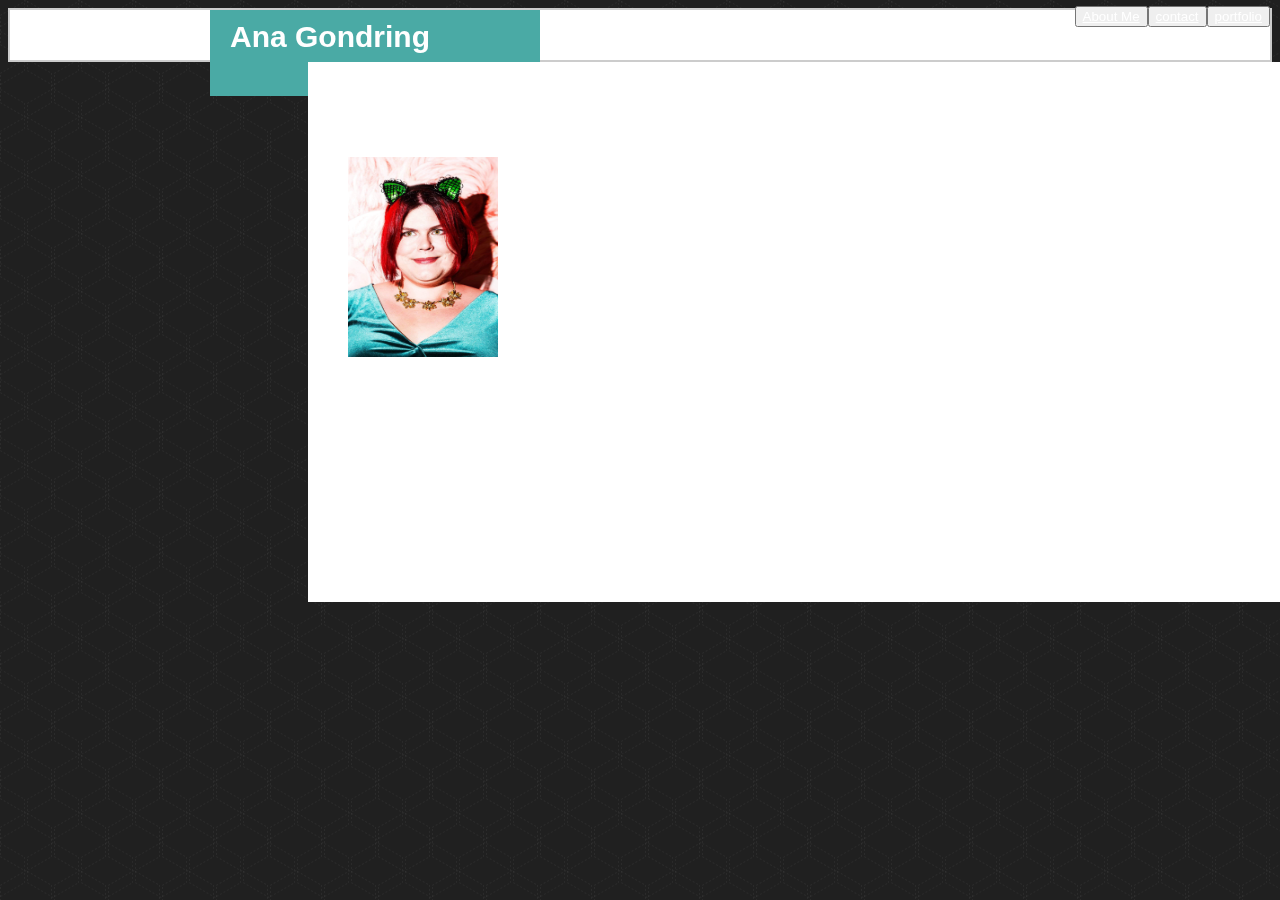
==== index.html @ e29b1334 "Add files via upload" ====
<!DOCTYPE HTML>
<html>
<head>
    <title>Anna Gondring</title>
    <link rel="stylesheet" type="text/css" href="style.css">
    <link rel="stylesheet" href="https://stackpath.bootstrapcdn.com/bootstrap/4.1.3/css/bootstrap.min.css" integrity="sha384-MCw98/SFnGE8fJT3GXwEOngsV7Zt27NXFoaoApmYm81iuXoPkFOJwJ8ERdknLPMO" crossorigin="anonymous">
</head>
<body>
   
<div class="top">
    <div class="name">    
    <h1 >Ana Gondring</h1>
</div>
        <nav> <button type="button" class="btn btn-outline-info"><a href="index.html">About Me</a></button><button type="button" class="btn btn-outline-info"><a href="contact.html">contact</a></button><button type="button" class="btn btn-outline-info"><a href="portfolio.html">portfolio</a></button></nav>
   
    </div>    
<div class="mainbody">
    <h2 class="aboutme">About Me</h2>
    <img class="Myphoto" src="head shot 1.jpeg">
   <br>
    <p class="mybio">I started using a computer when I was 2, some of my earlist memories include Sticky Bear Type, Logo, and run jump. Clearly I went into computer right? after making websites on GeoCities to hold my Mp3's in high school. I followed the path of a history major. After 10 years of working as Employment Counlor for Disabled people I relized which board games I was doing an amazing job and winning at. I relized I should look at computer coding. </p>


</div>

<br>



</body>
</html>
---- style.css ----
.top {
    background-color: #ffffff;
    height: 50px;
border: solid 2px #cccccc;
}
h1 {
    position: fixed;
top: 0;
left: 5;
z-index: 999;
}
.name {
    background-color: #4aaaa5;
    height: 40px;
    width: 300px; 
    padding: 16px 10px 30px 20px;
    margin-left: 200px;
    font-size: 15px;
  
}

body {
    background-image: url("use_your_illusion.png");
font-family: Arial, Helvetica, sans-serif;
color: white;
}

.Myphoto {
    padding: 7px 20px;
    clear:both; 
        height: 200px;
        float: left;
       width: 150px;
        
       
}

.mainbodycontact{
    border: #cccccc;
    height: 500px;
    
margin-left: 200px;
background-color: white;

} 

.messageInput {
border: solid 2px #cccccc;

    width: 80%;
    float:center;
    height: 200px;
   
} 

.emailInput {
border: solid 2px #cccccc;
width: 80%;
float:center;
}

.nameInput {
border: solid 2px #cccccc;
width: 80%;
float:center;
}


.mainbody {
    border: #cccccc;
    height: 500px;
    width: 950px;
margin-left: 300px;
background-color: white;
padding: 20px 20px 20px 20px;


}

nav{
    float: right;
padding: 6px 10px 20px 30px;
position: fixed;
top: 0;
right: 0;

color: teal;
}

.form {
    margin-left: 200px;
}

nav a{
color: white;    
}

nav a:hover{
    color:black;    
    }
#send a{
    color: white;    
}

#send a:hover{
    color:black;    
    }

.cat1 {
    padding: 16px 16px;
    clear:both; 
        height: 200px;
        float: left;
       width: 300px;
       background-color: white;
       border: solid 2px #cccccc;
       margin-top: 65px;
    }

    .cat2 {
        padding: 16px 16px;
        clear:both; 
            height: 200px;
            float: right;
           width: 300px;
           background-color: white;
           border: solid 2px #cccccc;
           margin: -196px 20px 20px 20px;
        }

        .cat3 {
            padding: 16px 16px;
            clear:both; 
                height: 200px;
                float: left;
               width: 300px;
               background-color: white;
               border: solid 2px #cccccc;
               margin: 20px 20px 20px -1px;
            }
            

            .cat4 {
                padding: 16px 16px;
                clear:both; 
                    height: 200px;
                    float: right;
                   width: 300px;
                   background-color: white;
                   border: solid 2px #cccccc;
                   margin: -225px 20px 20px -1px;
                }
        
            
                .cat5 {
                    padding: 7px 20px;
                    clear:both; 
                        height: 200px;
                        float: left;
                       width: 300px;
                       background-color: white;
                       border: solid 2px #cccccc;
                       margin: 20px 20px 20px -1px;
                    }
                


.Imadethis {
   
    margin-left: 300px;
    margin-right: 300px;
}

hr {
    display: block;
    margin-top: 0.5em;
    margin-bottom: 0.5em;
    margin-left: auto;
    margin-right: auto;
    border-style: inset;
    border-width: 1px;
    color: teal;
}

/* .footer {
    background-color: teal;
    height: 50px;
border: solid 2px #cccccc;
} */
/* Teal color (used for headings and backgrounds): #4aaaa5 */
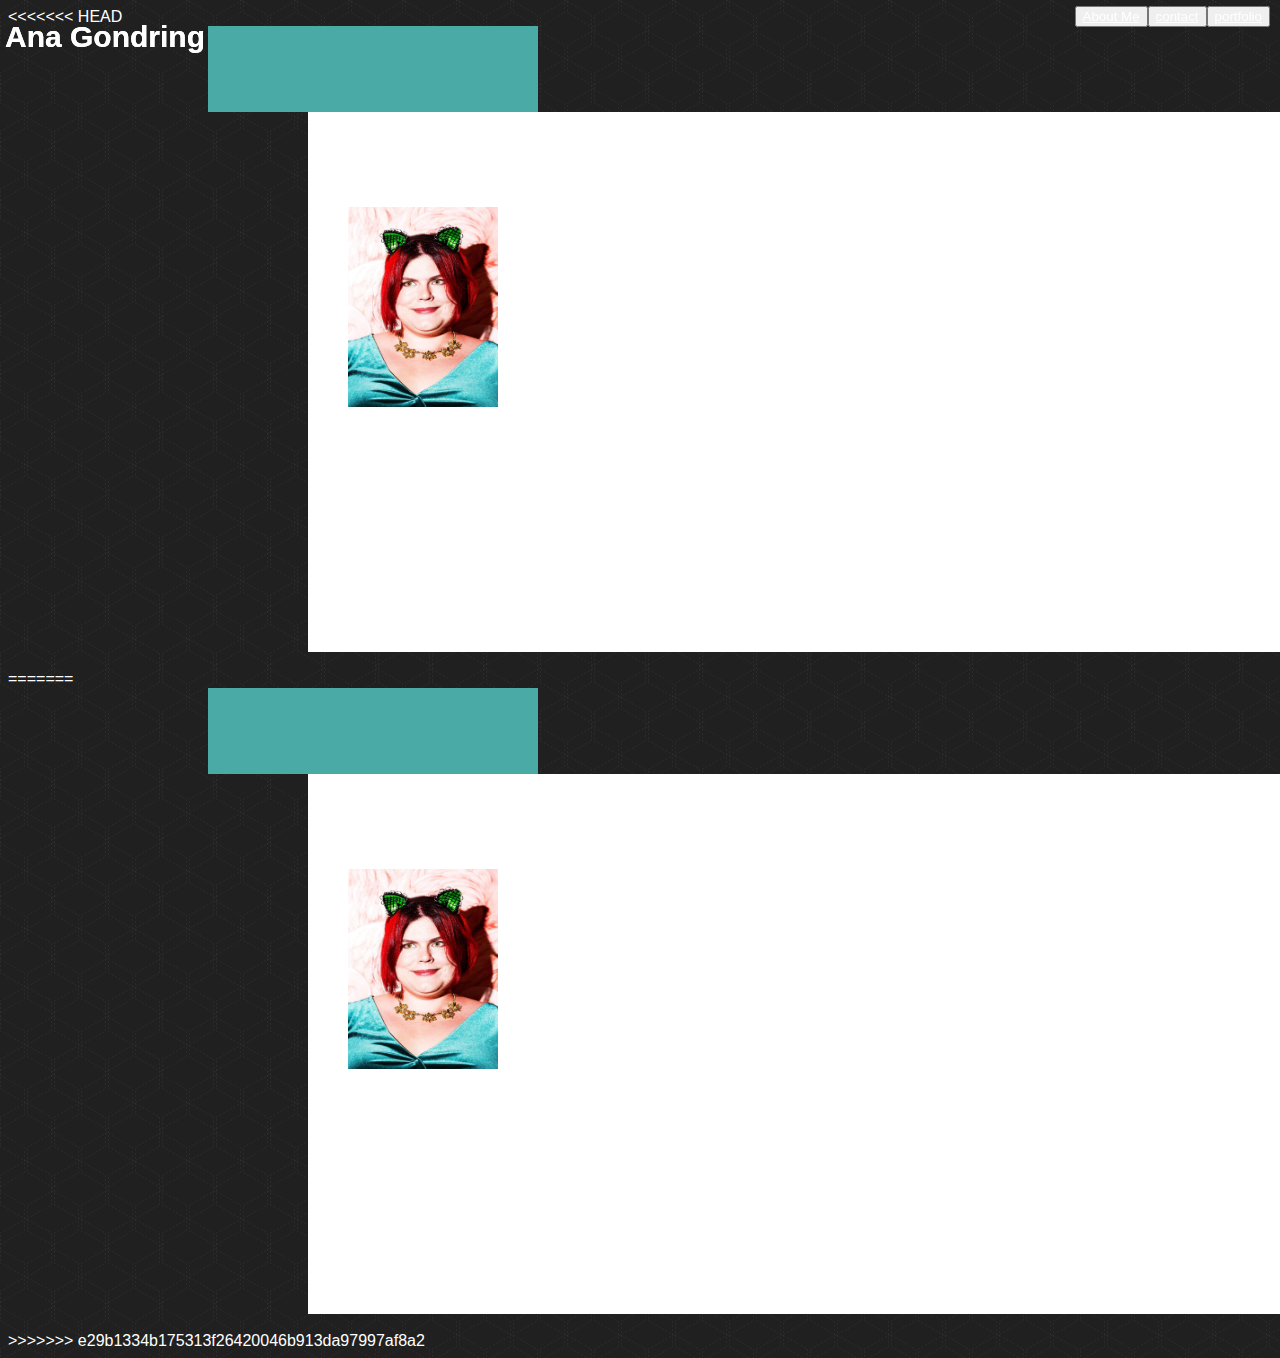
==== commit b6cf5ed7: "Initial commit" ====
--- a/index.html
+++ b/index.html
@@ -1,31 +1,65 @@
-<!DOCTYPE HTML>
-<html>
-<head>
-    <title>Anna Gondring</title>
-    <link rel="stylesheet" type="text/css" href="style.css">
-    <link rel="stylesheet" href="https://stackpath.bootstrapcdn.com/bootstrap/4.1.3/css/bootstrap.min.css" integrity="sha384-MCw98/SFnGE8fJT3GXwEOngsV7Zt27NXFoaoApmYm81iuXoPkFOJwJ8ERdknLPMO" crossorigin="anonymous">
-</head>
-<body>
-   
-<div class="top">
-    <div class="name">    
-    <h1 >Ana Gondring</h1>
-</div>
-        <nav> <button type="button" class="btn btn-outline-info"><a href="index.html">About Me</a></button><button type="button" class="btn btn-outline-info"><a href="contact.html">contact</a></button><button type="button" class="btn btn-outline-info"><a href="portfolio.html">portfolio</a></button></nav>
-   
-    </div>    
-<div class="mainbody">
-    <h2 class="aboutme">About Me</h2>
-    <img class="Myphoto" src="head shot 1.jpeg">
-   <br>
-    <p class="mybio">I started using a computer when I was 2, some of my earlist memories include Sticky Bear Type, Logo, and run jump. Clearly I went into computer right? after making websites on GeoCities to hold my Mp3's in high school. I followed the path of a history major. After 10 years of working as Employment Counlor for Disabled people I relized which board games I was doing an amazing job and winning at. I relized I should look at computer coding. </p>
-
-
-</div>
-
-<br>
-
-
-
-</body>
-</html>
+<<<<<<< HEAD
+<!DOCTYPE HTML>
+<html>
+<head>
+    <title>Anna Gondring</title>
+    <link rel="stylesheet" type="text/css" href="style.css">
+    <link rel="stylesheet" href="https://stackpath.bootstrapcdn.com/bootstrap/4.1.3/css/bootstrap.min.css" integrity="sha384-MCw98/SFnGE8fJT3GXwEOngsV7Zt27NXFoaoApmYm81iuXoPkFOJwJ8ERdknLPMO" crossorigin="anonymous">
+</head>
+<body>
+   
+<div class="top">
+    <div class="name">    
+    <h1 >Ana Gondring</h1>
+</div>
+        <nav> <button type="button" class="btn btn-outline-info"><a href="index.html">About Me</a></button><button type="button" class="btn btn-outline-info"><a href="contact.html">contact</a></button><button type="button" class="btn btn-outline-info"><a href="portfolio.html">portfolio</a></button></nav>
+   
+    </div>    
+<div class="mainbody">
+    <h2 class="aboutme">About Me</h2>
+    <img class="Myphoto" src="head shot 1.jpeg">
+   <br>
+    <p class="mybio">I started using a computer when I was 2, some of my earlist memories include Sticky Bear Type, Logo, and run jump. Clearly I went into computer right? after making websites on GeoCities to hold my Mp3's in high school. I followed the path of a history major. After 10 years of working as Employment Counlor for Disabled people I relized which board games I was doing an amazing job and winning at. I relized I should look at computer coding. </p>
+
+
+</div>
+
+<br>
+
+
+
+</body>
+</html>
+=======
+<!DOCTYPE HTML>
+<html>
+<head>
+    <title>Anna Gondring</title>
+    <link rel="stylesheet" type="text/css" href="style.css">
+    <link rel="stylesheet" href="https://stackpath.bootstrapcdn.com/bootstrap/4.1.3/css/bootstrap.min.css" integrity="sha384-MCw98/SFnGE8fJT3GXwEOngsV7Zt27NXFoaoApmYm81iuXoPkFOJwJ8ERdknLPMO" crossorigin="anonymous">
+</head>
+<body>
+   
+<div class="top">
+    <div class="name">    
+    <h1 >Ana Gondring</h1>
+</div>
+        <nav> <button type="button" class="btn btn-outline-info"><a href="index.html">About Me</a></button><button type="button" class="btn btn-outline-info"><a href="contact.html">contact</a></button><button type="button" class="btn btn-outline-info"><a href="portfolio.html">portfolio</a></button></nav>
+   
+    </div>    
+<div class="mainbody">
+    <h2 class="aboutme">About Me</h2>
+    <img class="Myphoto" src="head shot 1.jpeg">
+   <br>
+    <p class="mybio">I started using a computer when I was 2, some of my earlist memories include Sticky Bear Type, Logo, and run jump. Clearly I went into computer right? after making websites on GeoCities to hold my Mp3's in high school. I followed the path of a history major. After 10 years of working as Employment Counlor for Disabled people I relized which board games I was doing an amazing job and winning at. I relized I should look at computer coding. </p>
+
+
+</div>
+
+<br>
+
+
+
+</body>
+</html>
+>>>>>>> e29b1334b175313f26420046b913da97997af8a2
--- a/style.css
+++ b/style.css
@@ -1,190 +1,382 @@
-.top {
-    background-color: #ffffff;
-    height: 50px;
-border: solid 2px #cccccc;
-}
-h1 {
-    position: fixed;
-top: 0;
-left: 5;
-z-index: 999;
-}
-.name {
-    background-color: #4aaaa5;
-    height: 40px;
-    width: 300px; 
-    padding: 16px 10px 30px 20px;
-    margin-left: 200px;
-    font-size: 15px;
-  
-}
-
-body {
-    background-image: url("use_your_illusion.png");
-font-family: Arial, Helvetica, sans-serif;
-color: white;
-}
-
-.Myphoto {
-    padding: 7px 20px;
-    clear:both; 
-        height: 200px;
-        float: left;
-       width: 150px;
-        
-       
-}
-
-.mainbodycontact{
-    border: #cccccc;
-    height: 500px;
-    
-margin-left: 200px;
-background-color: white;
-
-} 
-
-.messageInput {
-border: solid 2px #cccccc;
-
-    width: 80%;
-    float:center;
-    height: 200px;
-   
-} 
-
-.emailInput {
-border: solid 2px #cccccc;
-width: 80%;
-float:center;
-}
-
-.nameInput {
-border: solid 2px #cccccc;
-width: 80%;
-float:center;
-}
-
-
-.mainbody {
-    border: #cccccc;
-    height: 500px;
-    width: 950px;
-margin-left: 300px;
-background-color: white;
-padding: 20px 20px 20px 20px;
-
-
-}
-
-nav{
-    float: right;
-padding: 6px 10px 20px 30px;
-position: fixed;
-top: 0;
-right: 0;
-
-color: teal;
-}
-
-.form {
-    margin-left: 200px;
-}
-
-nav a{
-color: white;    
-}
-
-nav a:hover{
-    color:black;    
-    }
-#send a{
-    color: white;    
-}
-
-#send a:hover{
-    color:black;    
-    }
-
-.cat1 {
-    padding: 16px 16px;
-    clear:both; 
-        height: 200px;
-        float: left;
-       width: 300px;
-       background-color: white;
-       border: solid 2px #cccccc;
-       margin-top: 65px;
-    }
-
-    .cat2 {
-        padding: 16px 16px;
-        clear:both; 
-            height: 200px;
-            float: right;
-           width: 300px;
-           background-color: white;
-           border: solid 2px #cccccc;
-           margin: -196px 20px 20px 20px;
-        }
-
-        .cat3 {
-            padding: 16px 16px;
-            clear:both; 
-                height: 200px;
-                float: left;
-               width: 300px;
-               background-color: white;
-               border: solid 2px #cccccc;
-               margin: 20px 20px 20px -1px;
-            }
-            
-
-            .cat4 {
-                padding: 16px 16px;
-                clear:both; 
-                    height: 200px;
-                    float: right;
-                   width: 300px;
-                   background-color: white;
-                   border: solid 2px #cccccc;
-                   margin: -225px 20px 20px -1px;
-                }
-        
-            
-                .cat5 {
-                    padding: 7px 20px;
-                    clear:both; 
-                        height: 200px;
-                        float: left;
-                       width: 300px;
-                       background-color: white;
-                       border: solid 2px #cccccc;
-                       margin: 20px 20px 20px -1px;
-                    }
-                
-
-
-.Imadethis {
-   
-    margin-left: 300px;
-    margin-right: 300px;
-}
-
-hr {
-    display: block;
-    margin-top: 0.5em;
-    margin-bottom: 0.5em;
-    margin-left: auto;
-    margin-right: auto;
-    border-style: inset;
-    border-width: 1px;
-    color: teal;
-}
-
-/* .footer {
-    background-color: teal;
-    height: 50px;
-border: solid 2px #cccccc;
-} */
+<<<<<<< HEAD
+.top {
+    background-color: #ffffff;
+    height: 50px;
+border: solid 2px #cccccc;
+}
+h1 {
+    position: fixed;
+top: 0;
+left: 5;
+z-index: 999;
+}
+.name {
+    background-color: #4aaaa5;
+    height: 40px;
+    width: 300px; 
+    padding: 16px 10px 30px 20px;
+    margin-left: 200px;
+    font-size: 15px;
+  
+}
+
+body {
+    background-image: url("use_your_illusion.png");
+font-family: Arial, Helvetica, sans-serif;
+color: white;
+}
+
+.Myphoto {
+    padding: 7px 20px;
+    clear:both; 
+        height: 200px;
+        float: left;
+       width: 150px;
+        
+       
+}
+
+.mainbodycontact{
+    border: #cccccc;
+    height: 500px;
+    
+margin-left: 200px;
+background-color: white;
+
+} 
+
+.messageInput {
+border: solid 2px #cccccc;
+
+    width: 80%;
+    float:center;
+    height: 200px;
+   
+} 
+
+.emailInput {
+border: solid 2px #cccccc;
+width: 80%;
+float:center;
+}
+
+.nameInput {
+border: solid 2px #cccccc;
+width: 80%;
+float:center;
+}
+
+
+.mainbody {
+    border: #cccccc;
+    height: 500px;
+    width: 950px;
+margin-left: 300px;
+background-color: white;
+padding: 20px 20px 20px 20px;
+
+
+}
+
+nav{
+    float: right;
+padding: 6px 10px 20px 30px;
+position: fixed;
+top: 0;
+right: 0;
+
+color: teal;
+}
+
+.form {
+    margin-left: 200px;
+}
+
+nav a{
+color: white;    
+}
+
+nav a:hover{
+    color:black;    
+    }
+#send a{
+    color: white;    
+}
+
+#send a:hover{
+    color:black;    
+    }
+
+.cat1 {
+    padding: 16px 16px;
+    clear:both; 
+        height: 200px;
+        float: left;
+       width: 300px;
+       background-color: white;
+       border: solid 2px #cccccc;
+       margin-top: 65px;
+    }
+
+    .cat2 {
+        padding: 16px 16px;
+        clear:both; 
+            height: 200px;
+            float: right;
+           width: 300px;
+           background-color: white;
+           border: solid 2px #cccccc;
+           margin: -196px 20px 20px 20px;
+        }
+
+        .cat3 {
+            padding: 16px 16px;
+            clear:both; 
+                height: 200px;
+                float: left;
+               width: 300px;
+               background-color: white;
+               border: solid 2px #cccccc;
+               margin: 20px 20px 20px -1px;
+            }
+            
+
+            .cat4 {
+                padding: 16px 16px;
+                clear:both; 
+                    height: 200px;
+                    float: right;
+                   width: 300px;
+                   background-color: white;
+                   border: solid 2px #cccccc;
+                   margin: -225px 20px 20px -1px;
+                }
+        
+            
+                .cat5 {
+                    padding: 7px 20px;
+                    clear:both; 
+                        height: 200px;
+                        float: left;
+                       width: 300px;
+                       background-color: white;
+                       border: solid 2px #cccccc;
+                       margin: 20px 20px 20px -1px;
+                    }
+                
+
+
+.Imadethis {
+   
+    margin-left: 300px;
+    margin-right: 300px;
+}
+
+hr {
+    display: block;
+    margin-top: 0.5em;
+    margin-bottom: 0.5em;
+    margin-left: auto;
+    margin-right: auto;
+    border-style: inset;
+    border-width: 1px;
+    color: teal;
+}
+
+/* .footer {
+    background-color: teal;
+    height: 50px;
+border: solid 2px #cccccc;
+} */
+=======
+.top {
+    background-color: #ffffff;
+    height: 50px;
+border: solid 2px #cccccc;
+}
+h1 {
+    position: fixed;
+top: 0;
+left: 5;
+z-index: 999;
+}
+.name {
+    background-color: #4aaaa5;
+    height: 40px;
+    width: 300px; 
+    padding: 16px 10px 30px 20px;
+    margin-left: 200px;
+    font-size: 15px;
+  
+}
+
+body {
+    background-image: url("use_your_illusion.png");
+font-family: Arial, Helvetica, sans-serif;
+color: white;
+}
+
+.Myphoto {
+    padding: 7px 20px;
+    clear:both; 
+        height: 200px;
+        float: left;
+       width: 150px;
+        
+       
+}
+
+.mainbodycontact{
+    border: #cccccc;
+    height: 500px;
+    
+margin-left: 200px;
+background-color: white;
+
+} 
+
+.messageInput {
+border: solid 2px #cccccc;
+
+    width: 80%;
+    float:center;
+    height: 200px;
+   
+} 
+
+.emailInput {
+border: solid 2px #cccccc;
+width: 80%;
+float:center;
+}
+
+.nameInput {
+border: solid 2px #cccccc;
+width: 80%;
+float:center;
+}
+
+
+.mainbody {
+    border: #cccccc;
+    height: 500px;
+    width: 950px;
+margin-left: 300px;
+background-color: white;
+padding: 20px 20px 20px 20px;
+
+
+}
+
+nav{
+    float: right;
+padding: 6px 10px 20px 30px;
+position: fixed;
+top: 0;
+right: 0;
+
+color: teal;
+}
+
+.form {
+    margin-left: 200px;
+}
+
+nav a{
+color: white;    
+}
+
+nav a:hover{
+    color:black;    
+    }
+#send a{
+    color: white;    
+}
+
+#send a:hover{
+    color:black;    
+    }
+
+.cat1 {
+    padding: 16px 16px;
+    clear:both; 
+        height: 200px;
+        float: left;
+       width: 300px;
+       background-color: white;
+       border: solid 2px #cccccc;
+       margin-top: 65px;
+    }
+
+    .cat2 {
+        padding: 16px 16px;
+        clear:both; 
+            height: 200px;
+            float: right;
+           width: 300px;
+           background-color: white;
+           border: solid 2px #cccccc;
+           margin: -196px 20px 20px 20px;
+        }
+
+        .cat3 {
+            padding: 16px 16px;
+            clear:both; 
+                height: 200px;
+                float: left;
+               width: 300px;
+               background-color: white;
+               border: solid 2px #cccccc;
+               margin: 20px 20px 20px -1px;
+            }
+            
+
+            .cat4 {
+                padding: 16px 16px;
+                clear:both; 
+                    height: 200px;
+                    float: right;
+                   width: 300px;
+                   background-color: white;
+                   border: solid 2px #cccccc;
+                   margin: -225px 20px 20px -1px;
+                }
+        
+            
+                .cat5 {
+                    padding: 7px 20px;
+                    clear:both; 
+                        height: 200px;
+                        float: left;
+                       width: 300px;
+                       background-color: white;
+                       border: solid 2px #cccccc;
+                       margin: 20px 20px 20px -1px;
+                    }
+                
+
+
+.Imadethis {
+   
+    margin-left: 300px;
+    margin-right: 300px;
+}
+
+hr {
+    display: block;
+    margin-top: 0.5em;
+    margin-bottom: 0.5em;
+    margin-left: auto;
+    margin-right: auto;
+    border-style: inset;
+    border-width: 1px;
+    color: teal;
+}
+
+/* .footer {
+    background-color: teal;
+    height: 50px;
+border: solid 2px #cccccc;
+} */
+>>>>>>> e29b1334b175313f26420046b913da97997af8a2
 /* Teal color (used for headings and backgrounds): #4aaaa5 */--- a/style.css
+++ b/style.css
@@ -1,190 +1,382 @@
-.top {
-    background-color: #ffffff;
-    height: 50px;
-border: solid 2px #cccccc;
-}
-h1 {
-    position: fixed;
-top: 0;
-left: 5;
-z-index: 999;
-}
-.name {
-    background-color: #4aaaa5;
-    height: 40px;
-    width: 300px; 
-    padding: 16px 10px 30px 20px;
-    margin-left: 200px;
-    font-size: 15px;
-  
-}
-
-body {
-    background-image: url("use_your_illusion.png");
-font-family: Arial, Helvetica, sans-serif;
-color: white;
-}
-
-.Myphoto {
-    padding: 7px 20px;
-    clear:both; 
-        height: 200px;
-        float: left;
-       width: 150px;
-        
-       
-}
-
-.mainbodycontact{
-    border: #cccccc;
-    height: 500px;
-    
-margin-left: 200px;
-background-color: white;
-
-} 
-
-.messageInput {
-border: solid 2px #cccccc;
-
-    width: 80%;
-    float:center;
-    height: 200px;
-   
-} 
-
-.emailInput {
-border: solid 2px #cccccc;
-width: 80%;
-float:center;
-}
-
-.nameInput {
-border: solid 2px #cccccc;
-width: 80%;
-float:center;
-}
-
-
-.mainbody {
-    border: #cccccc;
-    height: 500px;
-    width: 950px;
-margin-left: 300px;
-background-color: white;
-padding: 20px 20px 20px 20px;
-
-
-}
-
-nav{
-    float: right;
-padding: 6px 10px 20px 30px;
-position: fixed;
-top: 0;
-right: 0;
-
-color: teal;
-}
-
-.form {
-    margin-left: 200px;
-}
-
-nav a{
-color: white;    
-}
-
-nav a:hover{
-    color:black;    
-    }
-#send a{
-    color: white;    
-}
-
-#send a:hover{
-    color:black;    
-    }
-
-.cat1 {
-    padding: 16px 16px;
-    clear:both; 
-        height: 200px;
-        float: left;
-       width: 300px;
-       background-color: white;
-       border: solid 2px #cccccc;
-       margin-top: 65px;
-    }
-
-    .cat2 {
-        padding: 16px 16px;
-        clear:both; 
-            height: 200px;
-            float: right;
-           width: 300px;
-           background-color: white;
-           border: solid 2px #cccccc;
-           margin: -196px 20px 20px 20px;
-        }
-
-        .cat3 {
-            padding: 16px 16px;
-            clear:both; 
-                height: 200px;
-                float: left;
-               width: 300px;
-               background-color: white;
-               border: solid 2px #cccccc;
-               margin: 20px 20px 20px -1px;
-            }
-            
-
-            .cat4 {
-                padding: 16px 16px;
-                clear:both; 
-                    height: 200px;
-                    float: right;
-                   width: 300px;
-                   background-color: white;
-                   border: solid 2px #cccccc;
-                   margin: -225px 20px 20px -1px;
-                }
-        
-            
-                .cat5 {
-                    padding: 7px 20px;
-                    clear:both; 
-                        height: 200px;
-                        float: left;
-                       width: 300px;
-                       background-color: white;
-                       border: solid 2px #cccccc;
-                       margin: 20px 20px 20px -1px;
-                    }
-                
-
-
-.Imadethis {
-   
-    margin-left: 300px;
-    margin-right: 300px;
-}
-
-hr {
-    display: block;
-    margin-top: 0.5em;
-    margin-bottom: 0.5em;
-    margin-left: auto;
-    margin-right: auto;
-    border-style: inset;
-    border-width: 1px;
-    color: teal;
-}
-
-/* .footer {
-    background-color: teal;
-    height: 50px;
-border: solid 2px #cccccc;
-} */
+<<<<<<< HEAD
+.top {
+    background-color: #ffffff;
+    height: 50px;
+border: solid 2px #cccccc;
+}
+h1 {
+    position: fixed;
+top: 0;
+left: 5;
+z-index: 999;
+}
+.name {
+    background-color: #4aaaa5;
+    height: 40px;
+    width: 300px; 
+    padding: 16px 10px 30px 20px;
+    margin-left: 200px;
+    font-size: 15px;
+  
+}
+
+body {
+    background-image: url("use_your_illusion.png");
+font-family: Arial, Helvetica, sans-serif;
+color: white;
+}
+
+.Myphoto {
+    padding: 7px 20px;
+    clear:both; 
+        height: 200px;
+        float: left;
+       width: 150px;
+        
+       
+}
+
+.mainbodycontact{
+    border: #cccccc;
+    height: 500px;
+    
+margin-left: 200px;
+background-color: white;
+
+} 
+
+.messageInput {
+border: solid 2px #cccccc;
+
+    width: 80%;
+    float:center;
+    height: 200px;
+   
+} 
+
+.emailInput {
+border: solid 2px #cccccc;
+width: 80%;
+float:center;
+}
+
+.nameInput {
+border: solid 2px #cccccc;
+width: 80%;
+float:center;
+}
+
+
+.mainbody {
+    border: #cccccc;
+    height: 500px;
+    width: 950px;
+margin-left: 300px;
+background-color: white;
+padding: 20px 20px 20px 20px;
+
+
+}
+
+nav{
+    float: right;
+padding: 6px 10px 20px 30px;
+position: fixed;
+top: 0;
+right: 0;
+
+color: teal;
+}
+
+.form {
+    margin-left: 200px;
+}
+
+nav a{
+color: white;    
+}
+
+nav a:hover{
+    color:black;    
+    }
+#send a{
+    color: white;    
+}
+
+#send a:hover{
+    color:black;    
+    }
+
+.cat1 {
+    padding: 16px 16px;
+    clear:both; 
+        height: 200px;
+        float: left;
+       width: 300px;
+       background-color: white;
+       border: solid 2px #cccccc;
+       margin-top: 65px;
+    }
+
+    .cat2 {
+        padding: 16px 16px;
+        clear:both; 
+            height: 200px;
+            float: right;
+           width: 300px;
+           background-color: white;
+           border: solid 2px #cccccc;
+           margin: -196px 20px 20px 20px;
+        }
+
+        .cat3 {
+            padding: 16px 16px;
+            clear:both; 
+                height: 200px;
+                float: left;
+               width: 300px;
+               background-color: white;
+               border: solid 2px #cccccc;
+               margin: 20px 20px 20px -1px;
+            }
+            
+
+            .cat4 {
+                padding: 16px 16px;
+                clear:both; 
+                    height: 200px;
+                    float: right;
+                   width: 300px;
+                   background-color: white;
+                   border: solid 2px #cccccc;
+                   margin: -225px 20px 20px -1px;
+                }
+        
+            
+                .cat5 {
+                    padding: 7px 20px;
+                    clear:both; 
+                        height: 200px;
+                        float: left;
+                       width: 300px;
+                       background-color: white;
+                       border: solid 2px #cccccc;
+                       margin: 20px 20px 20px -1px;
+                    }
+                
+
+
+.Imadethis {
+   
+    margin-left: 300px;
+    margin-right: 300px;
+}
+
+hr {
+    display: block;
+    margin-top: 0.5em;
+    margin-bottom: 0.5em;
+    margin-left: auto;
+    margin-right: auto;
+    border-style: inset;
+    border-width: 1px;
+    color: teal;
+}
+
+/* .footer {
+    background-color: teal;
+    height: 50px;
+border: solid 2px #cccccc;
+} */
+=======
+.top {
+    background-color: #ffffff;
+    height: 50px;
+border: solid 2px #cccccc;
+}
+h1 {
+    position: fixed;
+top: 0;
+left: 5;
+z-index: 999;
+}
+.name {
+    background-color: #4aaaa5;
+    height: 40px;
+    width: 300px; 
+    padding: 16px 10px 30px 20px;
+    margin-left: 200px;
+    font-size: 15px;
+  
+}
+
+body {
+    background-image: url("use_your_illusion.png");
+font-family: Arial, Helvetica, sans-serif;
+color: white;
+}
+
+.Myphoto {
+    padding: 7px 20px;
+    clear:both; 
+        height: 200px;
+        float: left;
+       width: 150px;
+        
+       
+}
+
+.mainbodycontact{
+    border: #cccccc;
+    height: 500px;
+    
+margin-left: 200px;
+background-color: white;
+
+} 
+
+.messageInput {
+border: solid 2px #cccccc;
+
+    width: 80%;
+    float:center;
+    height: 200px;
+   
+} 
+
+.emailInput {
+border: solid 2px #cccccc;
+width: 80%;
+float:center;
+}
+
+.nameInput {
+border: solid 2px #cccccc;
+width: 80%;
+float:center;
+}
+
+
+.mainbody {
+    border: #cccccc;
+    height: 500px;
+    width: 950px;
+margin-left: 300px;
+background-color: white;
+padding: 20px 20px 20px 20px;
+
+
+}
+
+nav{
+    float: right;
+padding: 6px 10px 20px 30px;
+position: fixed;
+top: 0;
+right: 0;
+
+color: teal;
+}
+
+.form {
+    margin-left: 200px;
+}
+
+nav a{
+color: white;    
+}
+
+nav a:hover{
+    color:black;    
+    }
+#send a{
+    color: white;    
+}
+
+#send a:hover{
+    color:black;    
+    }
+
+.cat1 {
+    padding: 16px 16px;
+    clear:both; 
+        height: 200px;
+        float: left;
+       width: 300px;
+       background-color: white;
+       border: solid 2px #cccccc;
+       margin-top: 65px;
+    }
+
+    .cat2 {
+        padding: 16px 16px;
+        clear:both; 
+            height: 200px;
+            float: right;
+           width: 300px;
+           background-color: white;
+           border: solid 2px #cccccc;
+           margin: -196px 20px 20px 20px;
+        }
+
+        .cat3 {
+            padding: 16px 16px;
+            clear:both; 
+                height: 200px;
+                float: left;
+               width: 300px;
+               background-color: white;
+               border: solid 2px #cccccc;
+               margin: 20px 20px 20px -1px;
+            }
+            
+
+            .cat4 {
+                padding: 16px 16px;
+                clear:both; 
+                    height: 200px;
+                    float: right;
+                   width: 300px;
+                   background-color: white;
+                   border: solid 2px #cccccc;
+                   margin: -225px 20px 20px -1px;
+                }
+        
+            
+                .cat5 {
+                    padding: 7px 20px;
+                    clear:both; 
+                        height: 200px;
+                        float: left;
+                       width: 300px;
+                       background-color: white;
+                       border: solid 2px #cccccc;
+                       margin: 20px 20px 20px -1px;
+                    }
+                
+
+
+.Imadethis {
+   
+    margin-left: 300px;
+    margin-right: 300px;
+}
+
+hr {
+    display: block;
+    margin-top: 0.5em;
+    margin-bottom: 0.5em;
+    margin-left: auto;
+    margin-right: auto;
+    border-style: inset;
+    border-width: 1px;
+    color: teal;
+}
+
+/* .footer {
+    background-color: teal;
+    height: 50px;
+border: solid 2px #cccccc;
+} */
+>>>>>>> e29b1334b175313f26420046b913da97997af8a2
 /* Teal color (used for headings and backgrounds): #4aaaa5 */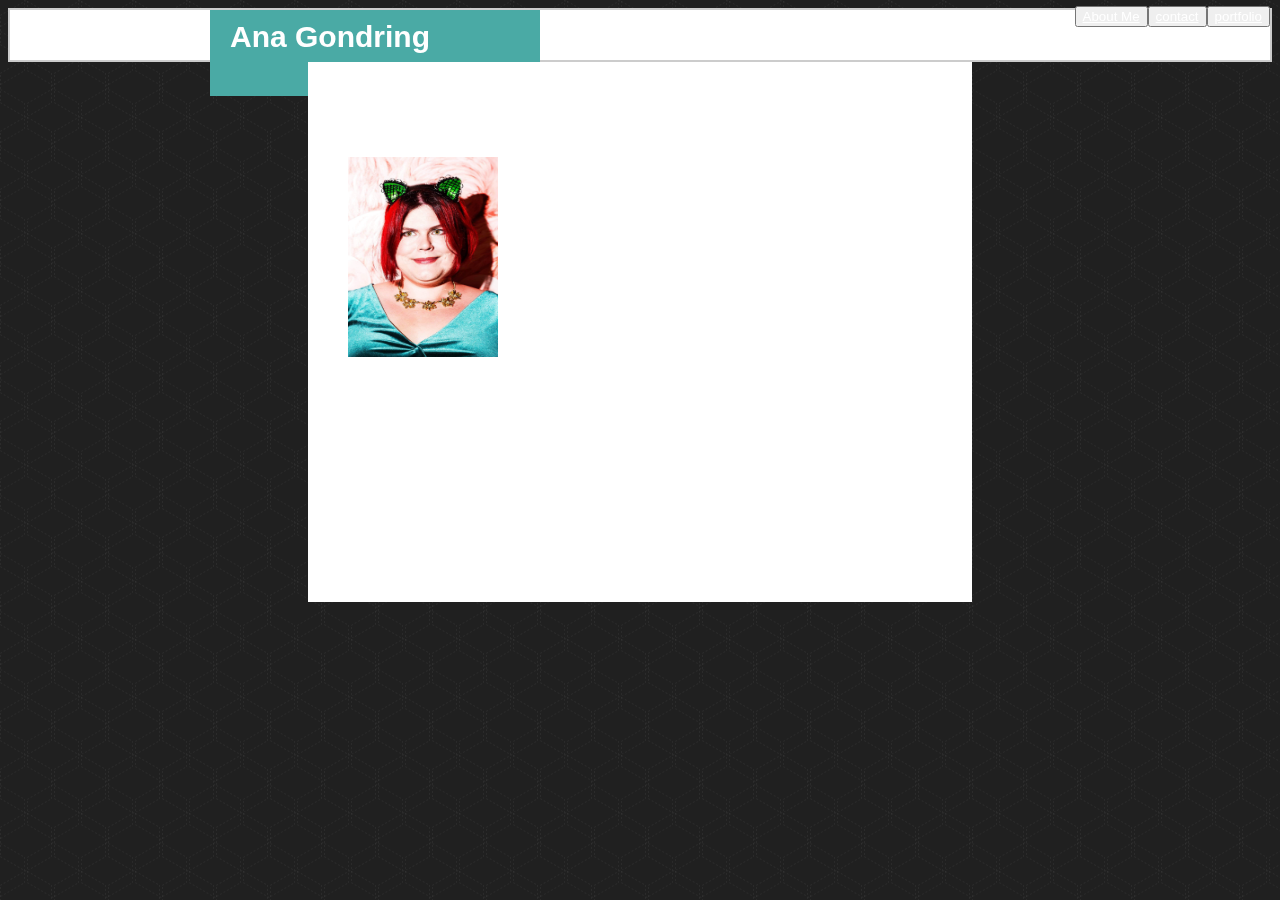
==== commit 7c83a4bd: "Initial commit" ====
--- a/index.html
+++ b/index.html
@@ -1,4 +1,3 @@
-<<<<<<< HEAD
 <!DOCTYPE HTML>
 <html>
 <head>
@@ -30,36 +29,3 @@
 
 </body>
 </html>
-=======
-<!DOCTYPE HTML>
-<html>
-<head>
-    <title>Anna Gondring</title>
-    <link rel="stylesheet" type="text/css" href="style.css">
-    <link rel="stylesheet" href="https://stackpath.bootstrapcdn.com/bootstrap/4.1.3/css/bootstrap.min.css" integrity="sha384-MCw98/SFnGE8fJT3GXwEOngsV7Zt27NXFoaoApmYm81iuXoPkFOJwJ8ERdknLPMO" crossorigin="anonymous">
-</head>
-<body>
-   
-<div class="top">
-    <div class="name">    
-    <h1 >Ana Gondring</h1>
-</div>
-        <nav> <button type="button" class="btn btn-outline-info"><a href="index.html">About Me</a></button><button type="button" class="btn btn-outline-info"><a href="contact.html">contact</a></button><button type="button" class="btn btn-outline-info"><a href="portfolio.html">portfolio</a></button></nav>
-   
-    </div>    
-<div class="mainbody">
-    <h2 class="aboutme">About Me</h2>
-    <img class="Myphoto" src="head shot 1.jpeg">
-   <br>
-    <p class="mybio">I started using a computer when I was 2, some of my earlist memories include Sticky Bear Type, Logo, and run jump. Clearly I went into computer right? after making websites on GeoCities to hold my Mp3's in high school. I followed the path of a history major. After 10 years of working as Employment Counlor for Disabled people I relized which board games I was doing an amazing job and winning at. I relized I should look at computer coding. </p>
-
-
-</div>
-
-<br>
-
-
-
-</body>
-</html>
->>>>>>> e29b1334b175313f26420046b913da97997af8a2
--- a/style.css
+++ b/style.css
@@ -1,4 +1,4 @@
-<<<<<<< HEAD
+
 .top {
     background-color: #ffffff;
     height: 50px;
@@ -70,11 +70,11 @@
 .mainbody {
     border: #cccccc;
     height: 500px;
-    width: 950px;
+    
 margin-left: 300px;
 background-color: white;
 padding: 20px 20px 20px 20px;
-
+margin-right: 300px;
 
 }
 
@@ -90,6 +90,7 @@
 
 .form {
     margin-left: 200px;
+    
 }
 
 nav a{
@@ -188,195 +189,3 @@
     height: 50px;
 border: solid 2px #cccccc;
 } */
-=======
-.top {
-    background-color: #ffffff;
-    height: 50px;
-border: solid 2px #cccccc;
-}
-h1 {
-    position: fixed;
-top: 0;
-left: 5;
-z-index: 999;
-}
-.name {
-    background-color: #4aaaa5;
-    height: 40px;
-    width: 300px; 
-    padding: 16px 10px 30px 20px;
-    margin-left: 200px;
-    font-size: 15px;
-  
-}
-
-body {
-    background-image: url("use_your_illusion.png");
-font-family: Arial, Helvetica, sans-serif;
-color: white;
-}
-
-.Myphoto {
-    padding: 7px 20px;
-    clear:both; 
-        height: 200px;
-        float: left;
-       width: 150px;
-        
-       
-}
-
-.mainbodycontact{
-    border: #cccccc;
-    height: 500px;
-    
-margin-left: 200px;
-background-color: white;
-
-} 
-
-.messageInput {
-border: solid 2px #cccccc;
-
-    width: 80%;
-    float:center;
-    height: 200px;
-   
-} 
-
-.emailInput {
-border: solid 2px #cccccc;
-width: 80%;
-float:center;
-}
-
-.nameInput {
-border: solid 2px #cccccc;
-width: 80%;
-float:center;
-}
-
-
-.mainbody {
-    border: #cccccc;
-    height: 500px;
-    width: 950px;
-margin-left: 300px;
-background-color: white;
-padding: 20px 20px 20px 20px;
-
-
-}
-
-nav{
-    float: right;
-padding: 6px 10px 20px 30px;
-position: fixed;
-top: 0;
-right: 0;
-
-color: teal;
-}
-
-.form {
-    margin-left: 200px;
-}
-
-nav a{
-color: white;    
-}
-
-nav a:hover{
-    color:black;    
-    }
-#send a{
-    color: white;    
-}
-
-#send a:hover{
-    color:black;    
-    }
-
-.cat1 {
-    padding: 16px 16px;
-    clear:both; 
-        height: 200px;
-        float: left;
-       width: 300px;
-       background-color: white;
-       border: solid 2px #cccccc;
-       margin-top: 65px;
-    }
-
-    .cat2 {
-        padding: 16px 16px;
-        clear:both; 
-            height: 200px;
-            float: right;
-           width: 300px;
-           background-color: white;
-           border: solid 2px #cccccc;
-           margin: -196px 20px 20px 20px;
-        }
-
-        .cat3 {
-            padding: 16px 16px;
-            clear:both; 
-                height: 200px;
-                float: left;
-               width: 300px;
-               background-color: white;
-               border: solid 2px #cccccc;
-               margin: 20px 20px 20px -1px;
-            }
-            
-
-            .cat4 {
-                padding: 16px 16px;
-                clear:both; 
-                    height: 200px;
-                    float: right;
-                   width: 300px;
-                   background-color: white;
-                   border: solid 2px #cccccc;
-                   margin: -225px 20px 20px -1px;
-                }
-        
-            
-                .cat5 {
-                    padding: 7px 20px;
-                    clear:both; 
-                        height: 200px;
-                        float: left;
-                       width: 300px;
-                       background-color: white;
-                       border: solid 2px #cccccc;
-                       margin: 20px 20px 20px -1px;
-                    }
-                
-
-
-.Imadethis {
-   
-    margin-left: 300px;
-    margin-right: 300px;
-}
-
-hr {
-    display: block;
-    margin-top: 0.5em;
-    margin-bottom: 0.5em;
-    margin-left: auto;
-    margin-right: auto;
-    border-style: inset;
-    border-width: 1px;
-    color: teal;
-}
-
-/* .footer {
-    background-color: teal;
-    height: 50px;
-border: solid 2px #cccccc;
-} */
->>>>>>> e29b1334b175313f26420046b913da97997af8a2
-/* Teal color (used for headings and backgrounds): #4aaaa5 */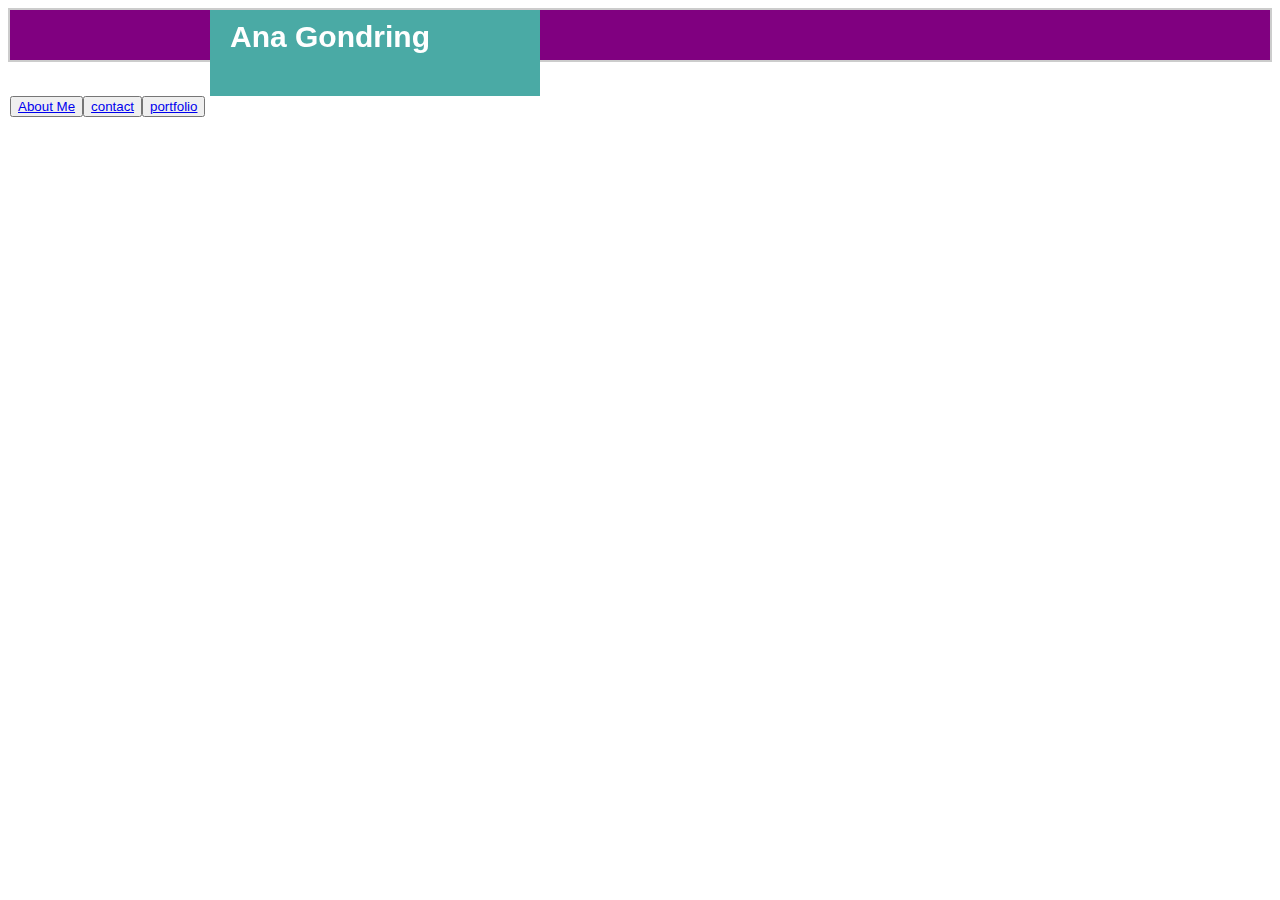
==== commit 8949ac24: "Initial commit" ====
--- a/index.html
+++ b/index.html
@@ -6,7 +6,14 @@
     <link rel="stylesheet" href="https://stackpath.bootstrapcdn.com/bootstrap/4.1.3/css/bootstrap.min.css" integrity="sha384-MCw98/SFnGE8fJT3GXwEOngsV7Zt27NXFoaoApmYm81iuXoPkFOJwJ8ERdknLPMO" crossorigin="anonymous">
 </head>
 <body>
-   
+<div id="info">
+
+    <img class="Myphoto" src="head shot 1.jpeg">
+<h2 class="aboutme">About Me</h2>
+<p class="mybio">I started using a computer when I was 2, some of my earlist memories include Sticky Bear Type, Logo, and run jump. Clearly I went into computer right? after making websites on GeoCities to hold my Mp3's in high school. I followed the path of a history major. After 10 years of working as Employment Counlor for Disabled people I relized which board games I was doing an amazing job and winning at. I relized I should look at computer coding. </p>
+
+
+</div>   
 <div class="top">
     <div class="name">    
     <h1 >Ana Gondring</h1>
@@ -14,14 +21,14 @@
         <nav> <button type="button" class="btn btn-outline-info"><a href="index.html">About Me</a></button><button type="button" class="btn btn-outline-info"><a href="contact.html">contact</a></button><button type="button" class="btn btn-outline-info"><a href="portfolio.html">portfolio</a></button></nav>
    
     </div>    
-<div class="mainbody">
-    <h2 class="aboutme">About Me</h2>
-    <img class="Myphoto" src="head shot 1.jpeg">
+<!-- <div class="mainbody"> -->
+    
+   
    <br>
-    <p class="mybio">I started using a computer when I was 2, some of my earlist memories include Sticky Bear Type, Logo, and run jump. Clearly I went into computer right? after making websites on GeoCities to hold my Mp3's in high school. I followed the path of a history major. After 10 years of working as Employment Counlor for Disabled people I relized which board games I was doing an amazing job and winning at. I relized I should look at computer coding. </p>
+   
 
 
-</div>
+<!-- </div> -->
 
 <br>
 
--- a/style.css
+++ b/style.css
@@ -1,8 +1,20 @@
-
 .top {
-    background-color: #ffffff;
+    background-color: purple;
     height: 50px;
 border: solid 2px #cccccc;
+}
+
+#info {
+    height: 100%;
+    width: 0;
+    position: fixed;
+    z-index: 1;
+    top: 0;
+    left: 0;
+    background-color: red;
+    overflow-x: hidden;
+    transition: 0.5s;
+    padding-top: 60px; 
 }
 h1 {
     position: fixed;
@@ -70,14 +82,14 @@
 .mainbody {
     border: #cccccc;
     height: 500px;
-    
+    width: 950px;
 margin-left: 300px;
 background-color: white;
 padding: 20px 20px 20px 20px;
-margin-right: 300px;
-
-}
-
+
+
+}
+/* 
 nav{
     float: right;
 padding: 6px 10px 20px 30px;
@@ -86,20 +98,19 @@
 right: 0;
 
 color: teal;
-}
+} */
 
 .form {
     margin-left: 200px;
-    
-}
-
-nav a{
+}
+
+/* nav a{
 color: white;    
-}
-
-nav a:hover{
+} */
+
+/* nav a:hover{
     color:black;    
-    }
+    } */
 #send a{
     color: white;    
 }
@@ -108,7 +119,7 @@
     color:black;    
     }
 
-.cat1 {
+.trivia_game {
     padding: 16px 16px;
     clear:both; 
         height: 200px;
@@ -117,6 +128,10 @@
        background-color: white;
        border: solid 2px #cccccc;
        margin-top: 65px;
+    }
+    .trivia_game:hover {
+transform: scale(3);
+float: center;
     }
 
     .cat2 {
@@ -184,8 +199,13 @@
     color: teal;
 }
 
+
+
+
+
 /* .footer {
     background-color: teal;
     height: 50px;
 border: solid 2px #cccccc;
 } */
+/* Teal color (used for headings and backgrounds): #4aaaa5 */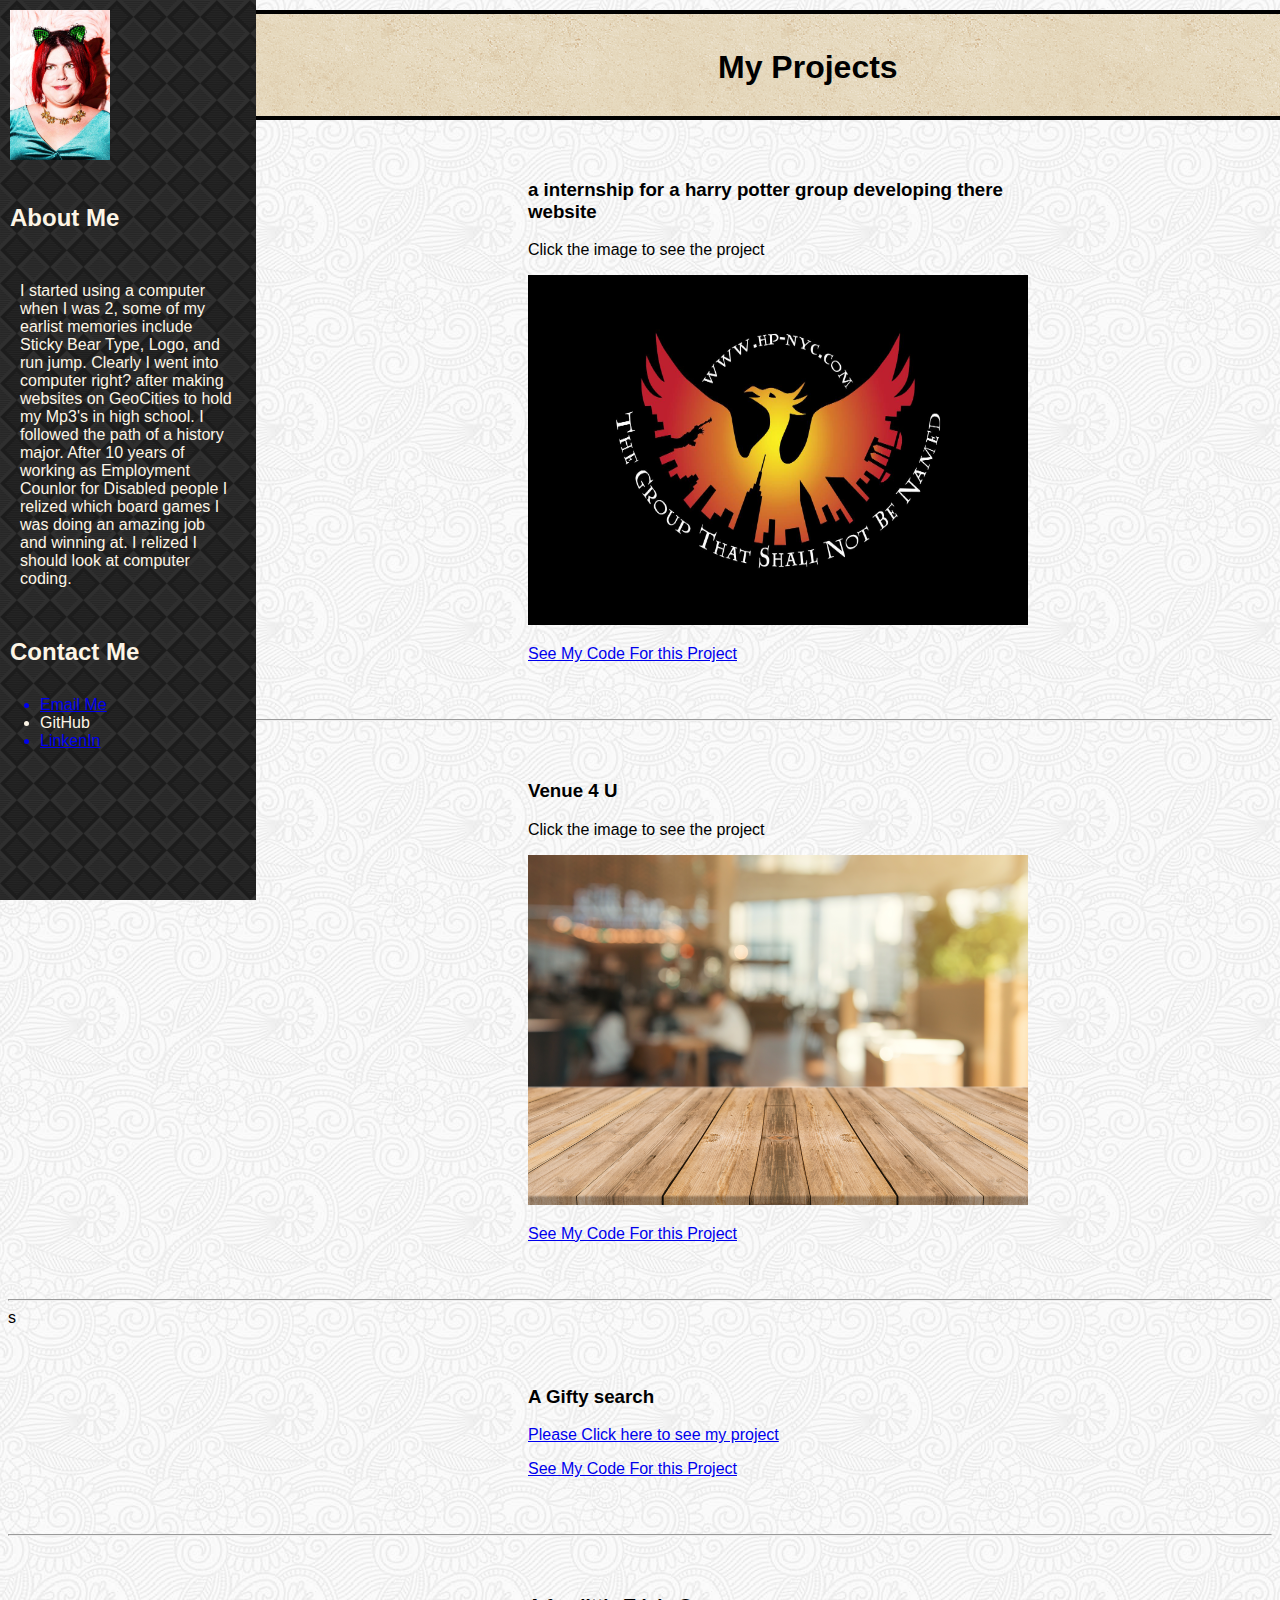
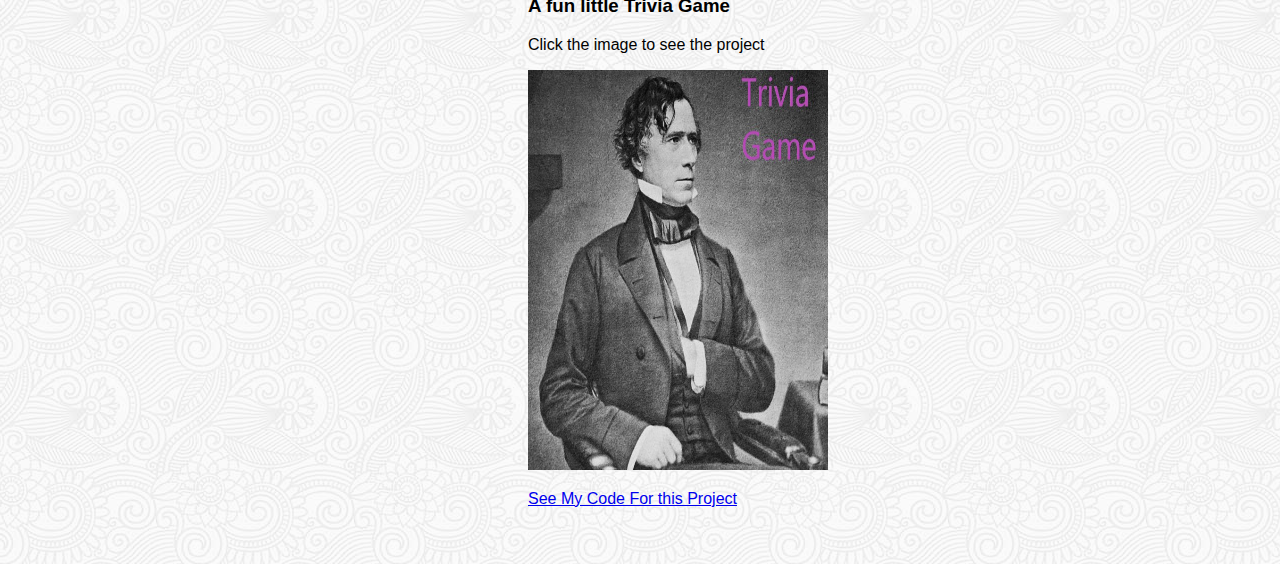
==== commit 80492c7c: "Initial commit" ====
--- a/index.html
+++ b/index.html
@@ -2,37 +2,73 @@
 <html>
 <head>
     <title>Anna Gondring</title>
-    <link rel="stylesheet" type="text/css" href="style.css">
-    <link rel="stylesheet" href="https://stackpath.bootstrapcdn.com/bootstrap/4.1.3/css/bootstrap.min.css" integrity="sha384-MCw98/SFnGE8fJT3GXwEOngsV7Zt27NXFoaoApmYm81iuXoPkFOJwJ8ERdknLPMO" crossorigin="anonymous">
+    <link rel="stylesheet" type="text/css" href="assets/css/style.css">
+  
 </head>
 <body>
-<div id="info">
+    <!-- <div class="container"> -->
 
-    <img class="Myphoto" src="head shot 1.jpeg">
-<h2 class="aboutme">About Me</h2>
-<p class="mybio">I started using a computer when I was 2, some of my earlist memories include Sticky Bear Type, Logo, and run jump. Clearly I went into computer right? after making websites on GeoCities to hold my Mp3's in high school. I followed the path of a history major. After 10 years of working as Employment Counlor for Disabled people I relized which board games I was doing an amazing job and winning at. I relized I should look at computer coding. </p>
-
-
-</div>   
-<div class="top">
-    <div class="name">    
-    <h1 >Ana Gondring</h1>
-</div>
-        <nav> <button type="button" class="btn btn-outline-info"><a href="index.html">About Me</a></button><button type="button" class="btn btn-outline-info"><a href="contact.html">contact</a></button><button type="button" class="btn btn-outline-info"><a href="portfolio.html">portfolio</a></button></nav>
-   
-    </div>    
-<!-- <div class="mainbody"> -->
+    <div id="info">
+       <img class="Myphoto" src="assets/images/head shot 1.jpeg"> 
     
-   
-   <br>
-   
-
-
-<!-- </div> -->
-
-<br>
+       <h2 class="aboutme">About Me</h2>
+        <p class="mybio">I started using a computer when I was 2, some of my earlist memories include Sticky Bear Type, Logo, and run jump. Clearly I went into computer right? after making websites on GeoCities to hold my Mp3's in high school. I followed the path of a history major. After 10 years of working as Employment Counlor for Disabled people I relized which board games I was doing an amazing job and winning at. I relized I should look at computer coding. </p>
+        <h2 class="aboutme">Contact Me</h2>
+        <ul>
+            <a href="mailto:a.gondring@gmail.com"><li>Email Me</li></a>
+            <a herf="https://github.com/zednon"><li>GitHub</li></a>
+            <a href="https://www.linkedin.com/in/agondring/"> <li>LinkenIn</li></a>  
+           
+        </ul>
 
 
 
+</div>
+<!-- <div class="row">
+
+    <div id="main"> -->
+<h1>My Projects</h1>
+<!-- <div class="row"> -->
+    <div>
+<div id="TGTSNBN">
+    <h3>a internship for a harry potter group developing there website</h3>
+    <p>Click the image to see the project</p>
+    <a>
+        <a href="https://zednon.github.io/TGTSNBN/"><img class="projects" id="picHP" src="assets/images/tgtsnbn.jpg"></a>
+    <a href="https://github.com/zednon/TGTSNBN"><p>See My Code For this Project</p></a>     
+    </a>
+    </div>
+</div>
+
+
+<hr>
+
+<div id="V4U">
+    <h3>Venue 4 U</h3>
+    <p>Click the image to see the project</p>
+    <a href="https://zednon.github.io/Project1/index.html"><img class="projects" id="picHP" src="assets/images/home-nav-1.jpg"></a>
+    <a href="https://github.com/zednon/Project1"><p>See My Code For this Project</p></a>
+    </div>
+
+
+    <hr>s
+
+
+<div id="Gigty">
+<h3>A Gifty search</h3>
+<a href="https://zednon.github.io/GifTastic/"><p>Please Click here to see my project</p></a>
+<a href="https://github.com/zednon/GifTastic"><p>See My Code For this Project</p></a>
+</div>
+<hr>
+<div id="triviagame">
+<h3> A fun little Trivia Game</h3>
+<p>Click the image to see the project</p>
+<a href="https://zednon.github.io/TriviaGame/"">
+    <img class="projects" id="pierce" src="assets/images/Mathew_Brady_-_Franklin_Pierce_.jpg"></a>
+    <a href="https://github.com/zednon/TriviaGame"><p>See My Code For this Project</p></a>
+</div>
+
+</div>
+</div>
 </body>
-</html>
+</html>--- a/assets/css/style.css
+++ b/assets/css/style.css
@@ -0,0 +1,82 @@
+#info {
+    height: 100%;
+    width: 20%;
+    position: fixed;
+    z-index: 1;
+    top: 0;
+    color: oldlace;
+    left: 0;
+    background: url(diagonal-squares.png);
+ overflow-x: hidden;
+}
+
+#V4U {
+    align-content: center;
+    padding: 20px 20px 20px 20px;
+    margin: 20px 200px 20px 500px;
+}
+
+body {
+    font-family: Arial, Helvetica, sans-serif;
+    background: url(symphony.png);
+}
+
+#main {
+width: 100%;
+
+
+}
+.aboutme {
+    padding: 10px
+}
+ h1{
+    align-items: center;
+    padding: 35px 30px 30px 608px;
+    border: black solid 4px;
+    background: url(vintage-concrete.png);
+    margin: 10px -202px 10px 98px;
+ }
+
+.mybio {
+    padding: 20px;
+}
+
+.Myphoto {
+    height: 150px;
+    width: 100px;
+    padding: 10px;
+}
+
+#triviagame{
+    align-content: center;
+    padding: 20px 20px 20px 20px;
+    margin: 20px 200px 20px 500px;
+}
+
+
+#Gigty {
+    align-content: center;
+    padding: 20px 20px 20px 20px;
+    margin: 20px 200px 20px 500px;
+}
+
+
+#TGTSNBN {
+    align-content: center;
+    padding: 20px 20px 20px 20px;
+    margin: 20px 200px 20px 500px;
+}
+
+#picHP {
+    height: 350px;
+    width: 500px;
+}
+
+#pierce {
+    height: 400px;
+    width: 300px;
+}
+
+/* .projects {
+    border-radius: 1px solid purple;
+} */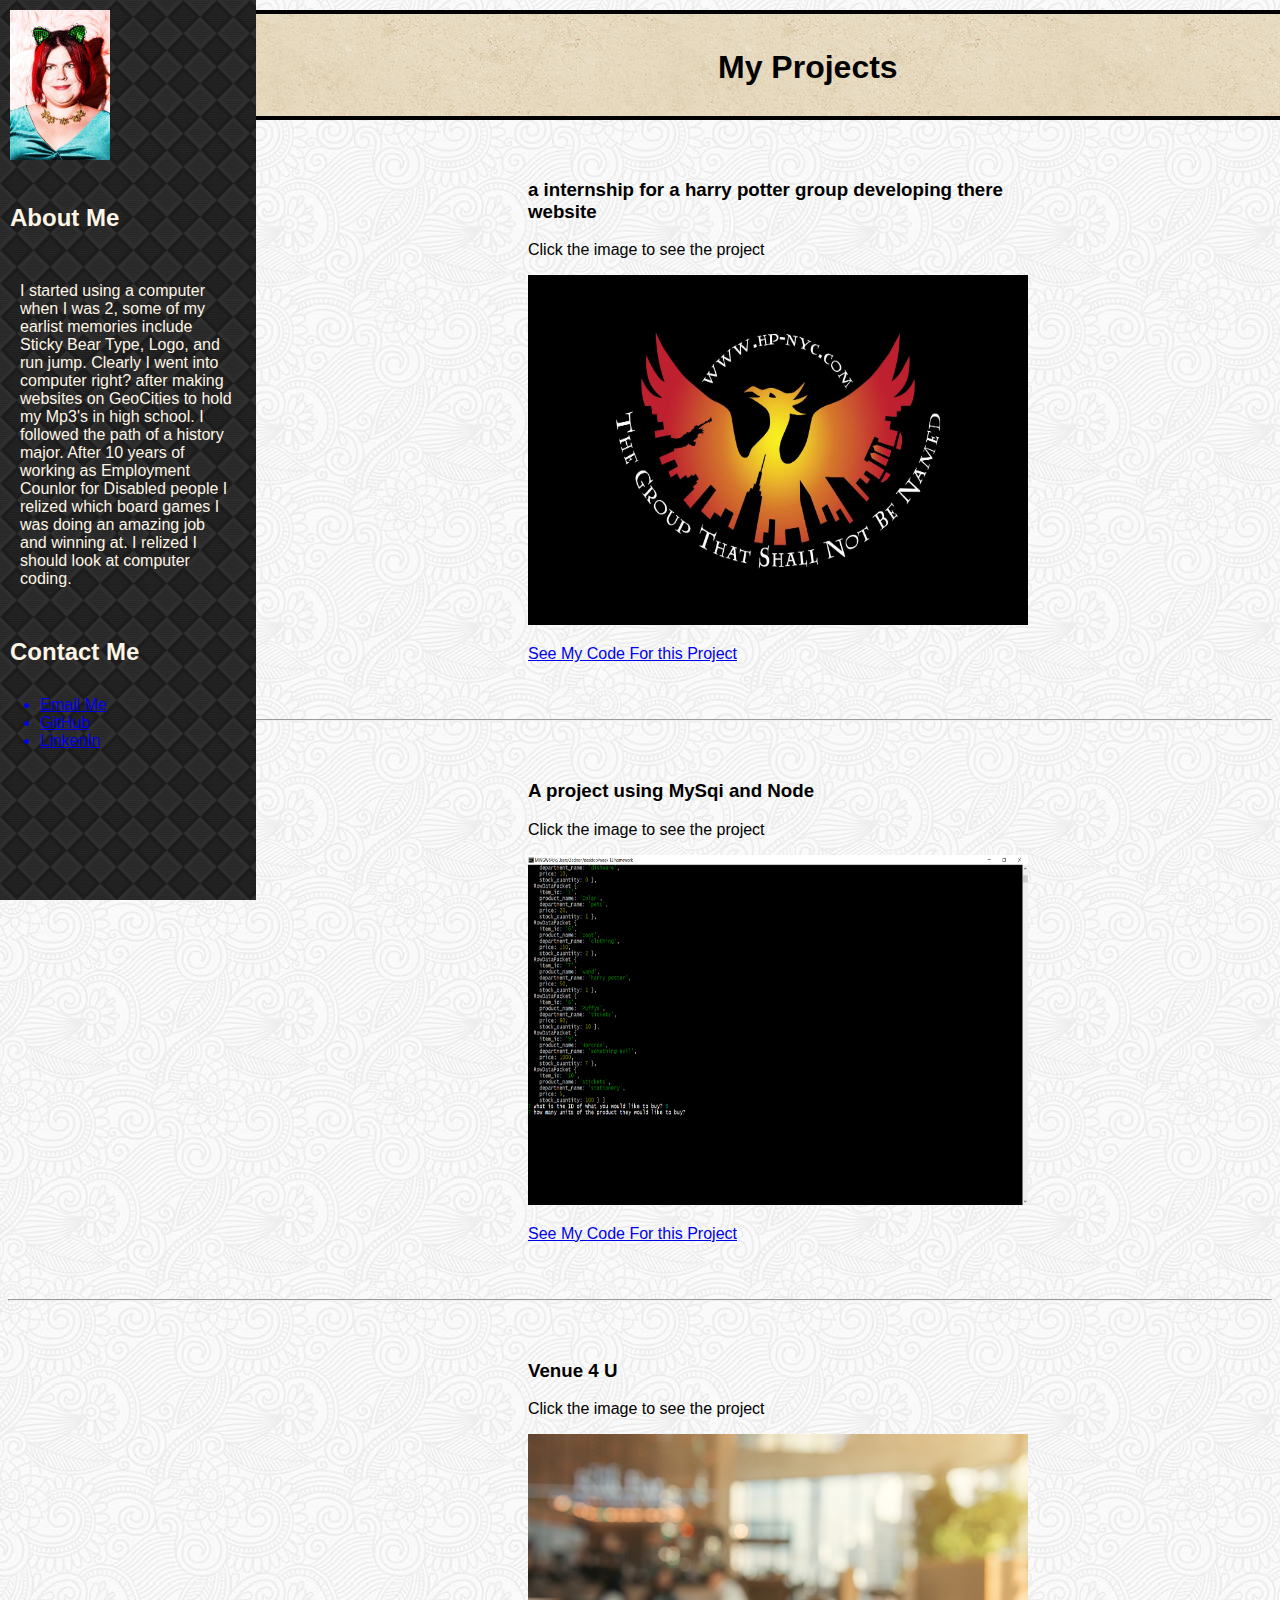
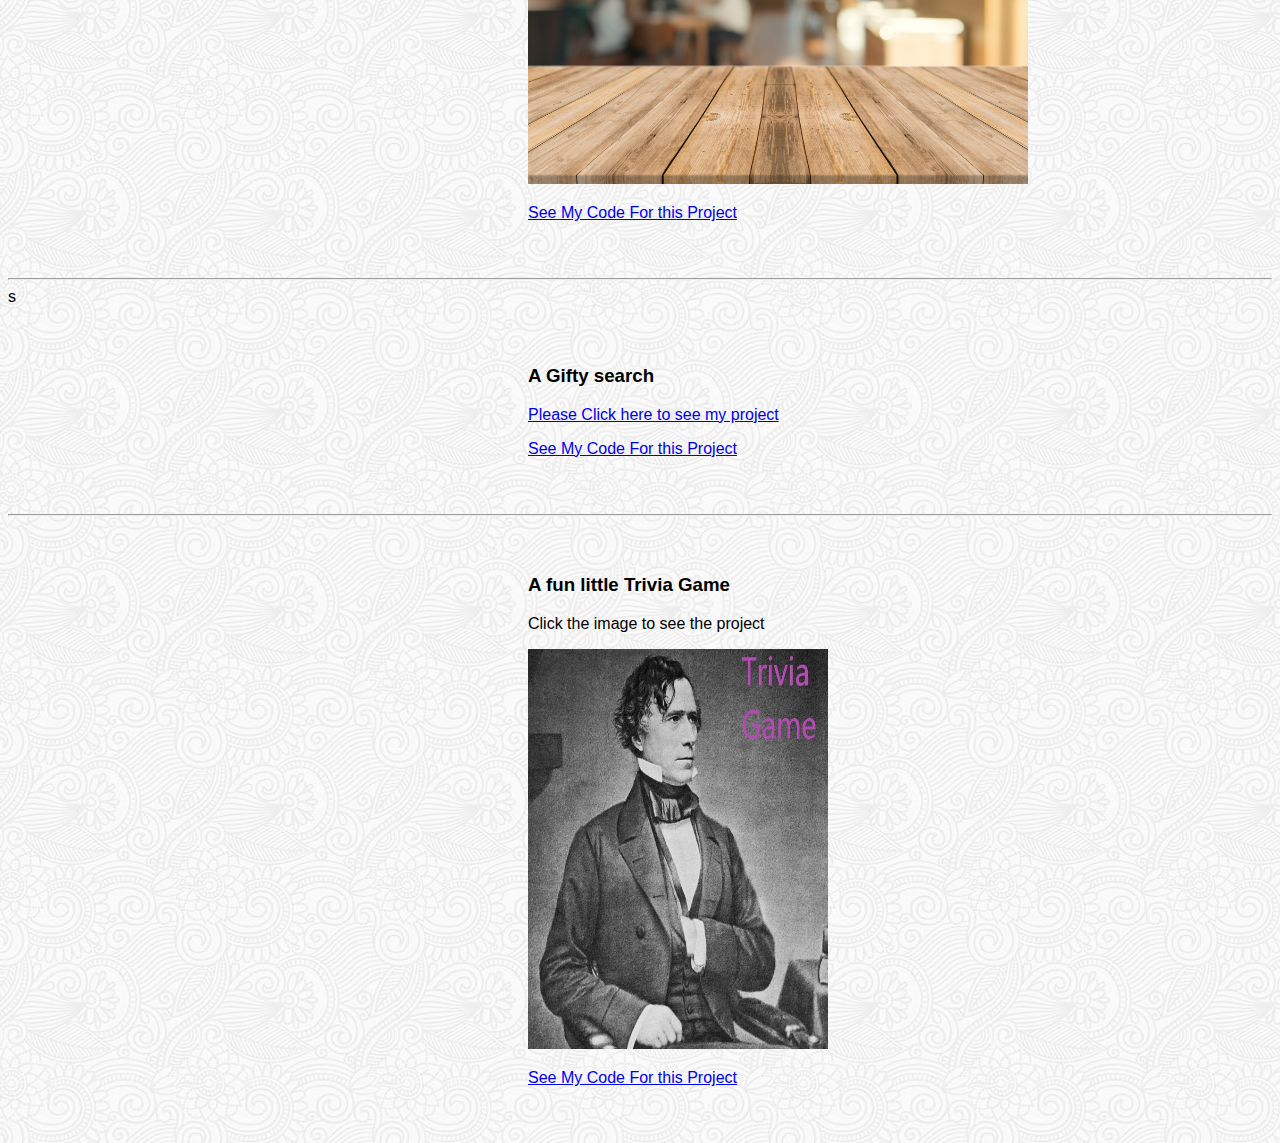
==== commit eb0bf56c: "Initial commit" ====
--- a/index.html
+++ b/index.html
@@ -16,7 +16,7 @@
         <h2 class="aboutme">Contact Me</h2>
         <ul>
             <a href="mailto:a.gondring@gmail.com"><li>Email Me</li></a>
-            <a herf="https://github.com/zednon"><li>GitHub</li></a>
+            <a href="https://github.com/zednon"><li>GitHub</li></a>
             <a href="https://www.linkedin.com/in/agondring/"> <li>LinkenIn</li></a>  
            
         </ul>
@@ -40,6 +40,18 @@
     </div>
 </div>
 
+
+<hr>
+
+<div id="bamazon">
+    <h3>A project using MySqi and Node</h3>
+    <p>Click the image to see the project</p>
+    <a>
+        <a href="https://github.com/zednon/bamazon"><img class="projects" id="week12" src="assets/images/week12photo2.png"></a>
+    <a href="https://github.com/zednon/bamazon"><p>See My Code For this Project</p></a>     
+    </a>
+    </div>
+</div>
 
 <hr>
 
--- a/assets/css/style.css
+++ b/assets/css/style.css
@@ -41,10 +41,21 @@
     padding: 20px;
 }
 
+#week12{
+    height: 350px;
+    width: 500px;   
+}
+
 .Myphoto {
     height: 150px;
     width: 100px;
     padding: 10px;
+}
+
+#bamazon {
+    align-content: center;
+    padding: 20px 20px 20px 20px;
+    margin: 20px 200px 20px 500px;    
 }
 
 #triviagame{
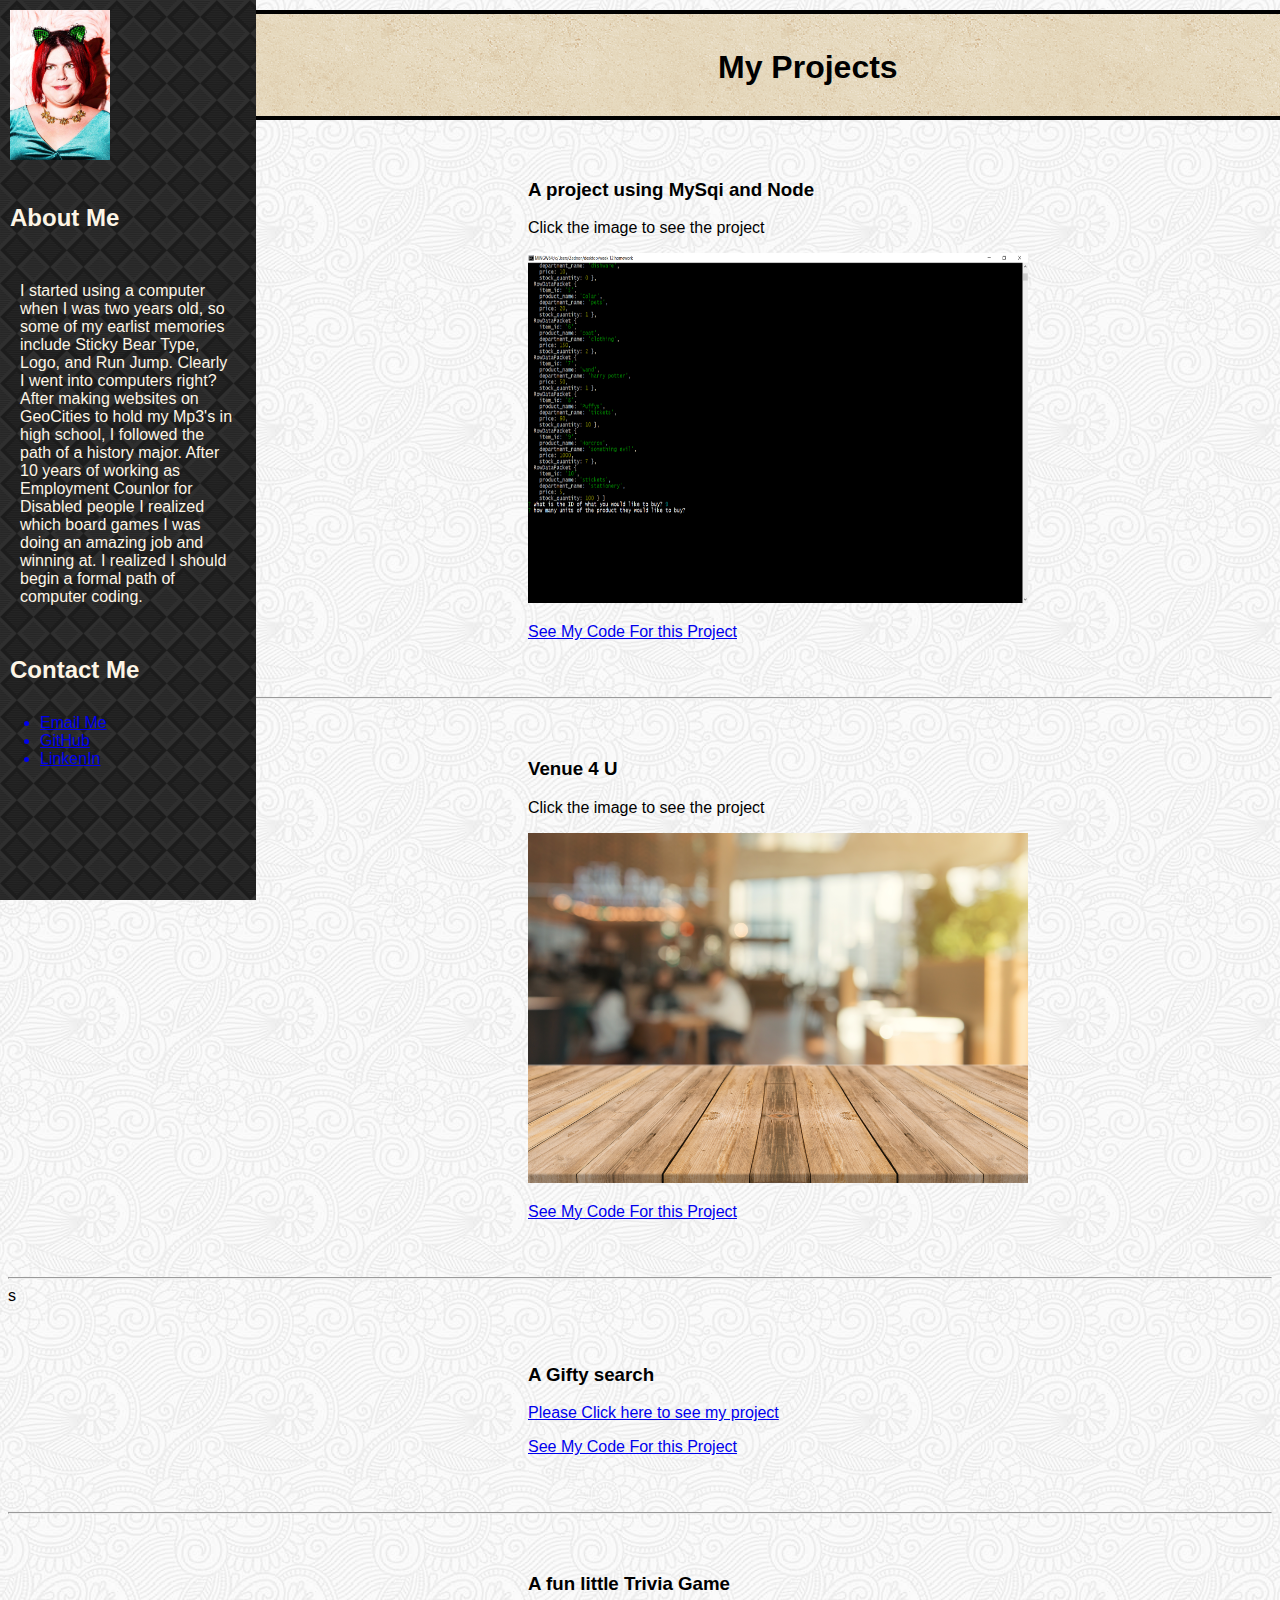
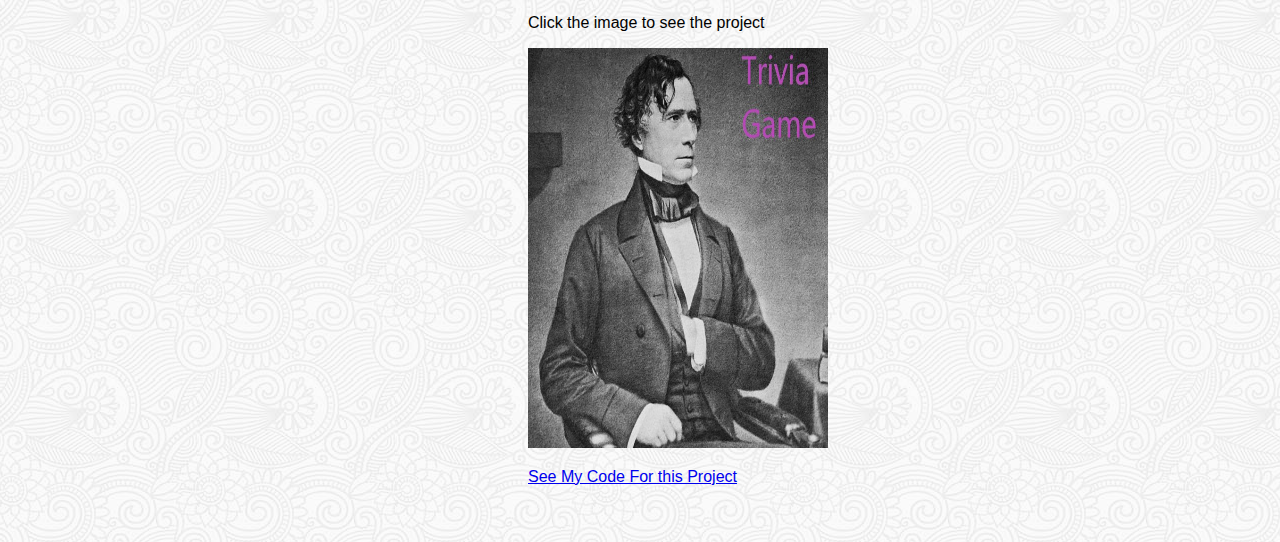
==== commit 858c7ae8: "Initial commit" ====
--- a/index.html
+++ b/index.html
@@ -12,7 +12,7 @@
        <img class="Myphoto" src="assets/images/head shot 1.jpeg"> 
     
        <h2 class="aboutme">About Me</h2>
-        <p class="mybio">I started using a computer when I was 2, some of my earlist memories include Sticky Bear Type, Logo, and run jump. Clearly I went into computer right? after making websites on GeoCities to hold my Mp3's in high school. I followed the path of a history major. After 10 years of working as Employment Counlor for Disabled people I relized which board games I was doing an amazing job and winning at. I relized I should look at computer coding. </p>
+        <p class="mybio">I started using a computer when I was two years old, so some of my earlist memories include Sticky Bear Type, Logo, and Run Jump. Clearly I went into computers right? After making websites on GeoCities to hold my Mp3's in high school, I followed the path of a history major. After 10 years of working as Employment Counlor for Disabled people I realized which board games I was doing an amazing job and winning at. I realized I should begin a formal path of computer coding. </p>
         <h2 class="aboutme">Contact Me</h2>
         <ul>
             <a href="mailto:a.gondring@gmail.com"><li>Email Me</li></a>
@@ -29,7 +29,7 @@
     <div id="main"> -->
 <h1>My Projects</h1>
 <!-- <div class="row"> -->
-    <div>
+    <!-- <div>
 <div id="TGTSNBN">
     <h3>a internship for a harry potter group developing there website</h3>
     <p>Click the image to see the project</p>
@@ -41,7 +41,7 @@
 </div>
 
 
-<hr>
+<hr> -->
 
 <div id="bamazon">
     <h3>A project using MySqi and Node</h3>
